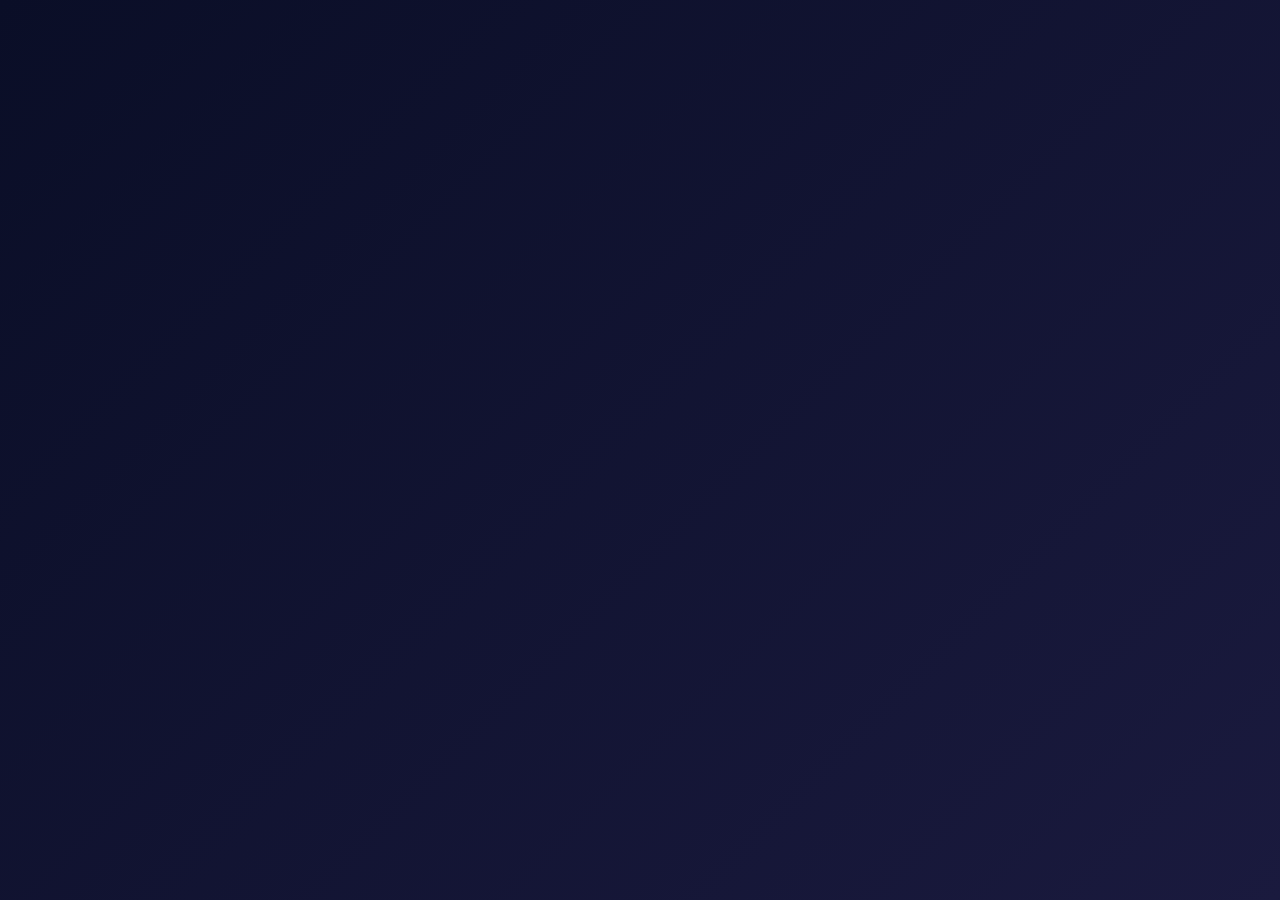
==== Coverpage.html @ bb98a41f "edits" ====
<!DOCTYPE html>
<html lang="en">
  <head>
    <meta charset="UTF-8" />
    <meta name="viewport" content="width=device-width, initial-scale=1.0" />
    <link rel="stylesheet" href="./Styles/style.css" />
    <title>Document</title>
  </head>
  <body>
    <script src="./Function/script.js"></script>
  </body>
</html>
---- Styles/style.css ----
* {
  margin: 0;
  padding: 0;
  box-sizing: border-box;
}

body {
  font-family: "Segoe UI", Tahoma, Geneva, Verdana, sans-serif;
  background: linear-gradient(135deg, #0a0e27 0%, #1a1a3e 100%);
  min-height: 100vh;
  color: #fff;
  position: relative;
  overflow-x: hidden;
}

/* Animated Stars Background */
.stars {
  position: fixed;
  top: 0;
  left: 0;
  width: 100%;
  height: 100%;
  pointer-events: none;
}

.stars::before,
.stars::after {
  content: "";
  position: absolute;
  width: 2px;
  height: 2px;
  background: #fff;
  box-shadow: 100px 100px #fff, 200px 150px #fff, 300px 250px #fff,
    400px 350px #fff, 500px 200px #fff, 600px 400px #fff, 700px 100px #fff,
    800px 300px #fff, 900px 250px #fff, 1000px 150px #fff, 1100px 350px #fff,
    1200px 400px #fff, 150px 300px #fff, 250px 450px #fff, 350px 50px #fff,
    450px 500px #fff, 550px 150px #fff, 650px 350px #fff, 750px 450px #fff,
    850px 50px #fff, 950px 400px #fff;
  animation: sparkle 3s linear infinite;
}

@keyframes sparkle {
  0%,
  100% {
    opacity: 0.5;
  }
  50% {
    opacity: 1;
  }
}

.container {
  max-width: 1200px;
  margin: 0 auto;
  padding: 20px;
  position: relative;
  z-index: 1;
}

header {
  text-align: center;
  margin-bottom: 40px;
  animation: fadeInDown 1s ease;
}

header h1 {
  font-size: 3em;
  margin-bottom: 10px;
  background: linear-gradient(135deg, #667eea 0%, #764ba2 100%);
  /* -webkit-background-clip: text; */
  background-clip: text;
  -webkit-text-fill-color: transparent;
  text-shadow: 0 0 30px rgba(102, 126, 234, 0.5);
}

header p {
  font-size: 1.2em;
  color: #a8b2d1;
}

/* Navigation */
.navigation {
  display: flex;
  justify-content: center;
  gap: 20px;
  margin-bottom: 30px;
  flex-wrap: wrap;
}

.nav-btn {
  padding: 12px 30px;
  background: rgba(255, 255, 255, 0.1);
  border: 2px solid rgba(255, 255, 255, 0.2);
  color: #fff;
  border-radius: 50px;
  cursor: pointer;
  transition: all 0.3s ease;
  font-size: 1em;
  backdrop-filter: blur(10px);
}

.nav-btn:hover {
  background: rgba(102, 126, 234, 0.3);
  transform: translateY(-2px);
  box-shadow: 0 5px 20px rgba(102, 126, 234, 0.3);
}

.nav-btn.active {
  background: linear-gradient(135deg, #667eea 0%, #764ba2 100%);
  border-color: transparent;
}

/* Content Sections */
.content-section {
  display: none;
  animation: fadeIn 0.5s ease;
}

.content-section.active {
  display: block;
}

.content-section h2 {
  text-align: center;
  margin-bottom: 25px;
  font-size: 2em;
  color: #fff;
}

/* Controls */
.controls {
  display: flex;
  justify-content: center;
  gap: 15px;
  margin-bottom: 30px;
  flex-wrap: wrap;
}

.controls input,
.controls select {
  padding: 12px 20px;
  background: rgba(255, 255, 255, 0.1);
  border: 2px solid rgba(255, 255, 255, 0.2);
  color: #fff;
  border-radius: 10px;
  font-size: 1em;
  backdrop-filter: blur(10px);
}

.controls input::placeholder {
  color: rgba(255, 255, 255, 0.5);
}

.controls button {
  padding: 12px 30px;
  background: linear-gradient(135deg, #667eea 0%, #764ba2 100%);
  border: none;
  color: #fff;
  border-radius: 10px;
  cursor: pointer;
  font-size: 1em;
  transition: transform 0.3s ease, box-shadow 0.3s ease;
}

.controls button:hover {
  transform: translateY(-2px);
  box-shadow: 0 5px 20px rgba(102, 126, 234, 0.5);
}

/* Gallery */
.gallery {
  display: grid;
  grid-template-columns: repeat(auto-fill, minmax(300px, 1fr));
  gap: 20px;
  margin-top: 30px;
}

.gallery-item {
  background: rgba(255, 255, 255, 0.05);
  border-radius: 15px;
  overflow: hidden;
  transition: transform 0.3s ease, box-shadow 0.3s ease;
  backdrop-filter: blur(10px);
  border: 1px solid rgba(255, 255, 255, 0.1);
}

.gallery-item:hover {
  transform: translateY(-5px);
  box-shadow: 0 10px 40px rgba(102, 126, 234, 0.3);
}

.gallery-item img {
  width: 100%;
  height: 250px;
  object-fit: cover;
}

.gallery-item-info {
  padding: 15px;
}

.gallery-item-info h3 {
  margin-bottom: 10px;
  color: #fff;
  font-size: 1.1em;
}

.gallery-item-info p {
  color: #a8b2d1;
  font-size: 0.9em;
  line-height: 1.4;
}

/* Asteroid Container */
.asteroid-container {
  max-width: 800px;
  margin: 0 auto;
}

.asteroid-card {
  background: rgba(255, 255, 255, 0.05);
  border-radius: 15px;
  padding: 20px;
  margin-bottom: 20px;
  backdrop-filter: blur(10px);
  border: 1px solid rgba(255, 255, 255, 0.1);
  transition: transform 0.3s ease;
}

.asteroid-card:hover {
  transform: translateX(10px);
}

.asteroid-card h3 {
  margin-bottom: 15px;
  color: #667eea;
  font-size: 1.3em;
}

.asteroid-info {
  display: grid;
  grid-template-columns: repeat(auto-fit, minmax(200px, 1fr));
  gap: 15px;
  margin-top: 10px;
}

.info-item {
  background: rgba(255, 255, 255, 0.03);
  padding: 10px;
  border-radius: 8px;
}

.info-item span {
  display: block;
  color: #a8b2d1;
  font-size: 0.9em;
  margin-bottom: 5px;
}

.info-item strong {
  color: #fff;
  font-size: 1.1em;
}

.hazardous {
  background: linear-gradient(135deg, #f093fb 0%, #f5576c 100%);
  color: #fff;
  padding: 5px 15px;
  border-radius: 20px;
  display: inline-block;
  font-size: 0.9em;
  margin-top: 10px;
}

/* Loader */
.loader {
  width: 50px;
  height: 50px;
  border: 5px solid rgba(255, 255, 255, 0.1);
  border-top: 5px solid #667eea;
  border-radius: 50%;
  animation: spin 1s linear infinite;
  margin: 30px auto;
}

.hidden {
  display: none;
}


.modal {
  position: fixed;
  inset: 0;
  background: rgba(0,0,0,0.85);
  display: flex;
  justify-content: center;
  align-items: center;
  z-index: 9999;
  overflow: hidden; /* Prevent page scroll behind modal */
}

.modal.hidden {
  display: none;
}

.modal-content {
  background: #111;
  color: #fff;
  padding: 20px;
  border-radius: 12px;
  max-width: 600px;
  width: 90%;
  max-height: 80vh;        /* ✅ limit height to viewport */
  overflow-y: auto;        /* ✅ enables internal scroll */
  text-align: center;
  position: relative;
  box-shadow: 0 0 25px rgba(255,255,255,0.3);
  scrollbar-width: thin;   /* Firefox */
}

/* ✅ optional: style the scrollbar a bit for Chrome/Edge */
.modal-content::-webkit-scrollbar {
  width: 8px;
}
.modal-content::-webkit-scrollbar-thumb {
  background: #444;
  border-radius: 4px;
}
.modal-content::-webkit-scrollbar-thumb:hover {
  background: #666;
}

.modal-content img {
  width: 100%;
  border-radius: 8px;
  margin-bottom: 15px;
}

.close-btn {
  position: absolute;
  top: 10px;
  right: 15px;
  font-size: 24px;
  cursor: pointer;
}

.extra-info {
  margin-top: 10px;
  font-size: 0.9rem;
  color: #ccc;
}



@keyframes fadeInUp {
  from {
    opacity: 0;
    transform: translateY(20px);
  }
  to {
    opacity: 1;
    transform: translateY(0);
  }
}






/* Footer */
.footer {
  background: radial-gradient(circle at top, #000814, #001d3d);
  color: #e0e0e0;
  padding: 40px 10%;
  text-align: center;
  border-top: 2px solid #1b263b;
  margin: 50px 0 0 0;
}

.footer-content {
  display: flex;
  justify-content: space-between;
  flex-wrap: wrap;
  align-items: flex-start;
  gap: 2rem;
  text-align: left;
}

.footer-left h3 {
  color: #63d471;
  margin-bottom: 10px;
}

.footer-left p {
  font-size: 0.9rem;
  color: #ccc;
}

.footer-links {
  display: flex;
  flex-direction: column;
  gap: 8px;
}

.footer-links a {
  color: #e0e0e0;
  text-decoration: none;
  transition: color 0.3s ease;
}

.footer-links a:hover {
  color: #63d471;
  text-decoration: underline;
}

.footer-right {
  text-align: left;
}

.footer-right p {
  margin-bottom: 10px;
  font-weight: 600;
}

.social-icons a {
  color: #fff;
  margin-right: 10px;
  font-size: 1.3rem;
  transition: color 0.3s ease;
}

.social-icons a:hover {
  color: #63d471;
}

.footer-bottom {
  margin-top: 30px;
  border-top: 1px solid rgba(255, 255, 255, 0.1);
  padding-top: 15px;
  font-size: 0.85rem;
  color: #aaa;
  text-align: center;
}

/* Responsive Footer */
@media (max-width: 768px) {
  .footer-content {
    flex-direction: column;
    align-items: center;
    text-align: center;
  }
}

@keyframes spin {
  0% {
    transform: rotate(0deg);
  }
  100% {
    transform: rotate(360deg);
  }
}

@keyframes fadeIn {
  from {
    opacity: 0;
  }
  to {
    opacity: 1;
  }
}

@keyframes fadeInDown {
  from {
    opacity: 0;
    transform: translateY(-20px);
  }
  to {
    opacity: 1;
    transform: translateY(0);
  }
}

/* Responsive */
@media (max-width: 768px) {
  header h1 {
    font-size: 2em;
  }

  .gallery {
    grid-template-columns: 1fr;
  }

  .controls {
    flex-direction: column;
    align-items: stretch;
  }

  .controls input,
  .controls select,
  .controls button {
    width: 100%;
  }
}

/* Error Message */
.error-message {
  background: rgba(245, 87, 108, 0.1);
  border: 2px solid #f5576c;
  color: #fff;
  padding: 15px;
  border-radius: 10px;
  text-align: center;
  margin: 20px 0;
}
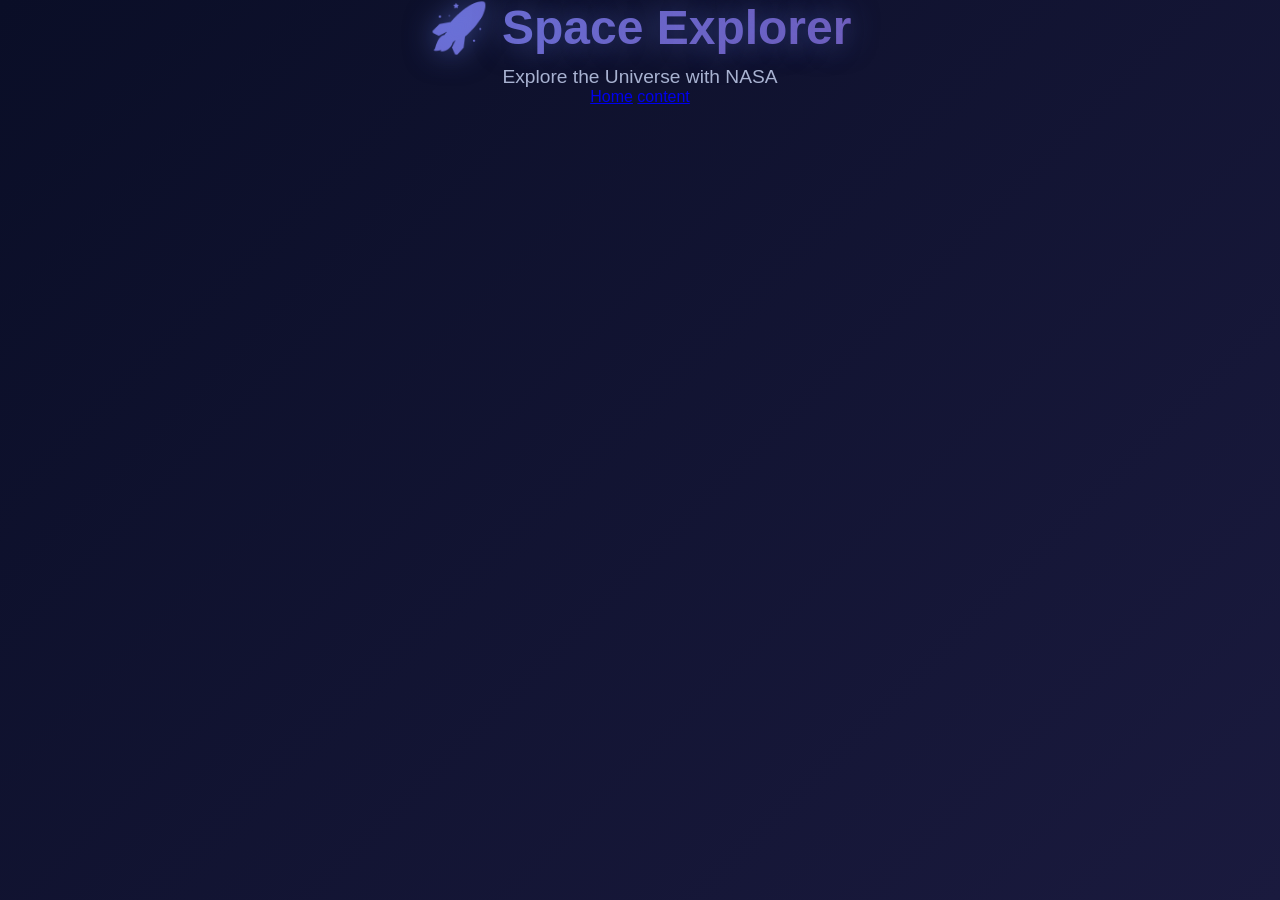
==== commit 20266c48: "Edits" ====
--- a/Coverpage.html
+++ b/Coverpage.html
@@ -3,10 +3,21 @@
   <head>
     <meta charset="UTF-8" />
     <meta name="viewport" content="width=device-width, initial-scale=1.0" />
-    <link rel="stylesheet" href="./Styles/style.css" />
+    <link rel="stylesheet" href="./Styles/cover.css" />
     <title>Document</title>
   </head>
   <body>
+<header>
+        <h1>🚀 Space Explorer</h1>
+        <p>Explore the Universe with NASA</p>
+
+        <a href="./Coverpage.html">Home</a>
+        <a href="./index.html">content</a>
+      </header>
+
+
+
+
     <script src="./Function/script.js"></script>
   </body>
 </html>
--- a/Styles/cover.css
+++ b/Styles/cover.css
@@ -0,0 +1,69 @@
+* {
+  margin: 0;
+  padding: 0;
+  box-sizing: border-box;
+}
+
+body {
+  font-family: "Segoe UI", Tahoma, Geneva, Verdana, sans-serif;
+  background: linear-gradient(135deg, #0a0e27 0%, #1a1a3e 100%);
+  min-height: 100vh;
+  color: #fff;
+  position: relative;
+  overflow-x: hidden;
+}
+/* Animated Stars Background */
+.stars {
+  position: fixed;
+  top: 0;
+  left: 0;
+  width: 100%;
+  height: 100%;
+  pointer-events: none;
+}
+
+.stars::before,
+.stars::after {
+  content: "";
+  position: absolute;
+  width: 2px;
+  height: 2px;
+  background: #fff;
+  box-shadow: 100px 100px #fff, 200px 150px #fff, 300px 250px #fff,
+    400px 350px #fff, 500px 200px #fff, 600px 400px #fff, 700px 100px #fff,
+    800px 300px #fff, 900px 250px #fff, 1000px 150px #fff, 1100px 350px #fff,
+    1200px 400px #fff, 150px 300px #fff, 250px 450px #fff, 350px 50px #fff,
+    450px 500px #fff, 550px 150px #fff, 650px 350px #fff, 750px 450px #fff,
+    850px 50px #fff, 950px 400px #fff;
+  animation: sparkle 3s linear infinite;
+}
+
+@keyframes sparkle {
+  0%,
+  100% {
+    opacity: 0.5;
+  }
+  50% {
+    opacity: 1;
+  }
+}
+header {
+  text-align: center;
+  margin-bottom: 40px;
+  animation: fadeInDown 1s ease;
+}
+
+header h1 {
+  font-size: 3em;
+  margin-bottom: 10px;
+  background: linear-gradient(135deg, #667eea 0%, #764ba2 100%);
+  /* -webkit-background-clip: text; */
+  background-clip: text;
+  -webkit-text-fill-color: transparent;
+  text-shadow: 0 0 30px rgba(102, 126, 234, 0.5);
+}
+
+header p {
+  font-size: 1.2em;
+  color: #a8b2d1;
+}
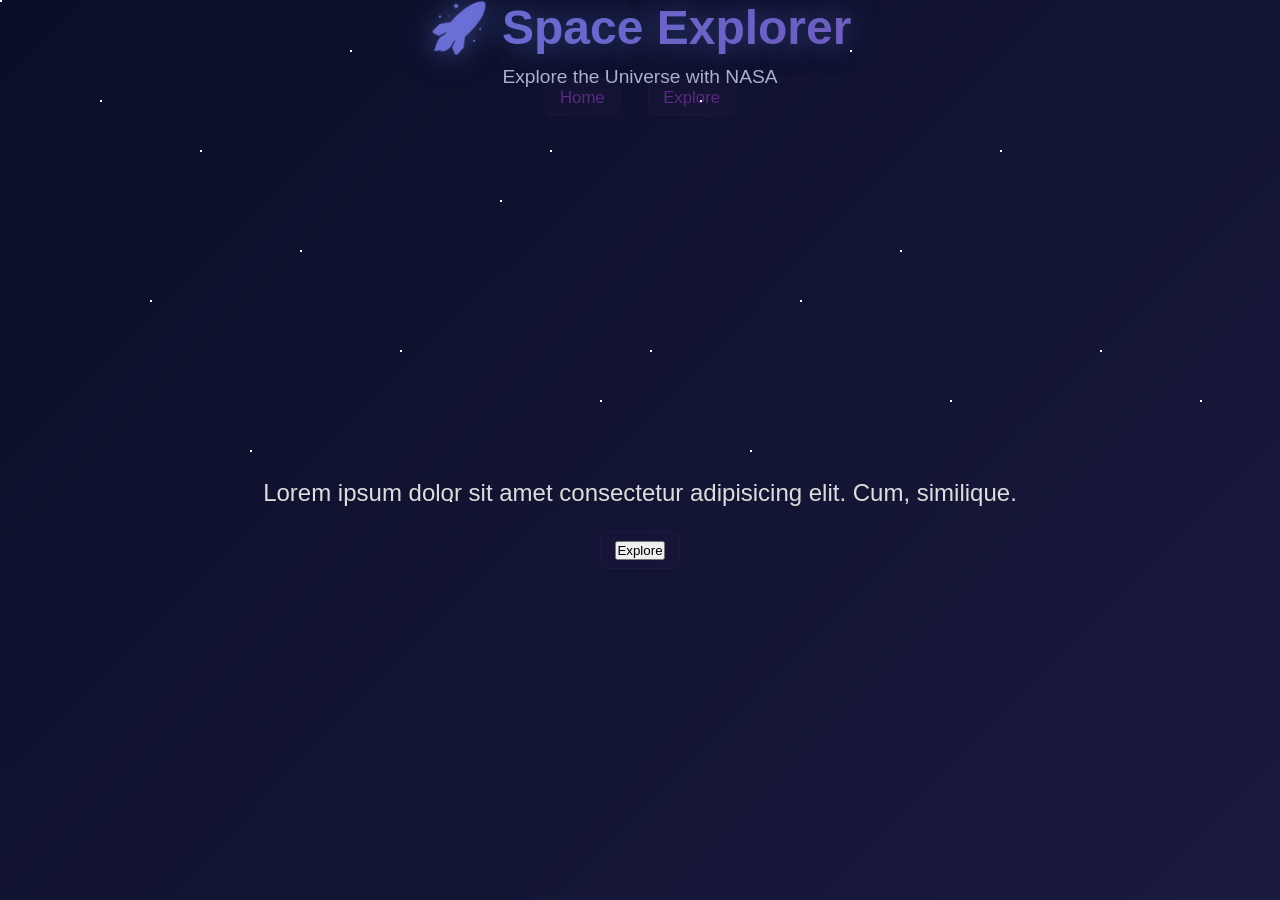
==== commit 5f58fc39: "Refactor header links and enhance Hero section with new styles and animations" ====
--- a/Coverpage.html
+++ b/Coverpage.html
@@ -7,17 +7,18 @@
     <title>Document</title>
   </head>
   <body>
-<header>
-        <h1>🚀 Space Explorer</h1>
-        <p>Explore the Universe with NASA</p>
+     <div class="stars"></div>
+    <header>
+      <h1>🚀 Space Explorer</h1>
+      <p>Explore the Universe with NASA</p>
+      <a href="./Coverpage.html">Home</a>
+      <a href="./index.html">Explore</a>
+    </header>
 
-        <a href="./Coverpage.html">Home</a>
-        <a href="./index.html">content</a>
-      </header>
-
-
-
-
+    <div class="Hero">
+      <p>Lorem ipsum dolor sit amet consectetur adipisicing elit. Cum, similique.</p>
+      <a href="./index.html"><button>Explore</button></a>
+    </div>
     <script src="./Function/script.js"></script>
   </body>
 </html>
--- a/Styles/cover.css
+++ b/Styles/cover.css
@@ -10,6 +10,8 @@
   min-height: 100vh;
   color: #fff;
   position: relative;
+  display: flex;
+  flex-direction: column;
   overflow-x: hidden;
 }
 /* Animated Stars Background */
@@ -47,6 +49,19 @@
     opacity: 1;
   }
 }
+
+@keyframes fadeInDown {
+  from {
+    opacity: 0;
+    transform: translateY(-20px);
+  }
+  to {
+    opacity: 1;
+    transform: translateY(0);
+  }
+}
+
+
 header {
   text-align: center;
   margin-bottom: 40px;
@@ -66,4 +81,78 @@
 header p {
   font-size: 1.2em;
   color: #a8b2d1;
+}
+
+/* Coverpage anchor/link styles */
+header a,
+.Hero a {
+  color: #5a2a83; /* dark purple */
+  text-decoration: none;
+  padding: 8px 14px;
+  border-radius: 8px;
+  background: rgba(90,42,131,0.06);
+  border: 1px solid rgba(90,42,131,0.12);
+  transition: background 0.18s ease, transform 0.15s ease, color 0.15s ease, box-shadow 0.18s ease;
+  font-size: 1.05rem;
+  margin: 0 12px;
+}
+
+header a:hover,
+.Hero a:hover {
+  background: rgba(90,42,131,0.14);
+  color: #efe7ff;
+  transform: translateY(-2px);
+  box-shadow: 0 8px 24px rgba(90,42,131,0.18);
+}
+
+
+
+/* Navigation */
+.navigation {
+  display: flex;
+  justify-content: center;
+  gap: 20px;
+  margin-bottom: 30px;
+  flex-wrap: wrap;
+}
+
+.nav-btn {
+  padding: 12px 30px;
+  background: rgba(255, 255, 255, 0.1);
+  border: 2px solid rgba(255, 255, 255, 0.2);
+  color: #fff;
+  border-radius: 50px;
+  cursor: pointer;
+  transition: all 0.3s ease;
+  font-size: 1em;
+  backdrop-filter: blur(10px);
+}
+
+.nav-btn:hover {
+  background: rgba(102, 126, 234, 0.3);
+  transform: translateY(-2px);
+  box-shadow: 0 5px 20px rgba(102, 126, 234, 0.3);
+}
+
+.nav-btn.active {
+  background: linear-gradient(135deg, #667eea 0%, #764ba2 100%);
+  border-color: transparent;
+}
+
+
+/* Hero */
+.Hero {
+  display: flex;
+  flex-direction: column;
+  justify-content: center;
+  align-items: center;
+  /* let the hero take the remaining viewport height so its content can be vertically centered */
+  flex: 1 1 auto;
+  width: 100%;
+  padding: 2rem 1rem;
+}
+.Hero p{
+  font-size: 1.5rem;
+  color: #ddd;
+  margin-bottom: 1.5rem;
 }
